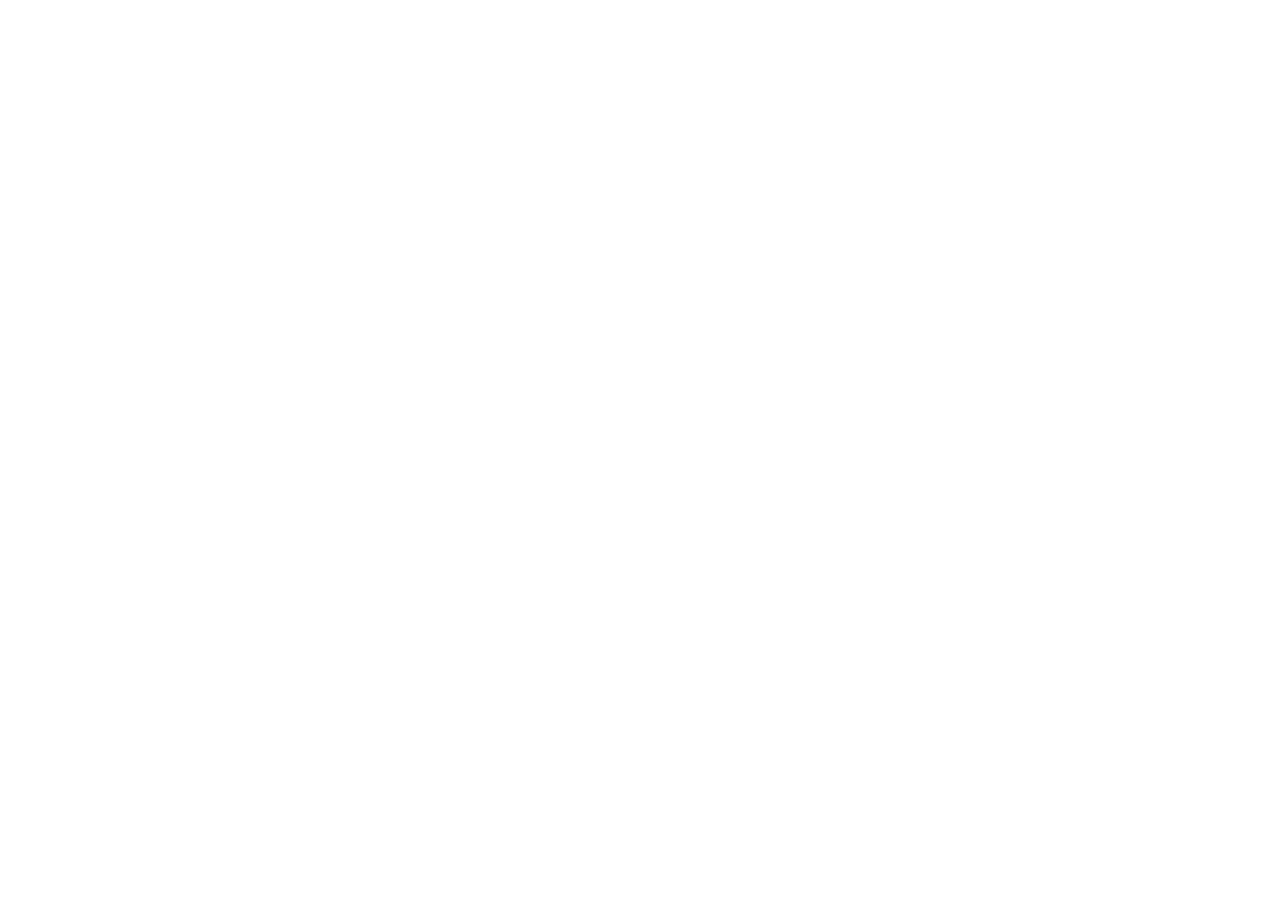
==== project-angular12/index.html @ 8bae706f "ok" ====
<!DOCTYPE html><html lang="en"><head>
  <meta charset="utf-8">
  <title>ProjectAngular12</title>
  <base href="/angular12/">
  <meta name="viewport" content="width=device-width, initial-scale=1">
  <link rel="icon" type="image/x-icon" href="favicon.ico">
<link rel="stylesheet" href="/angular12/styles.ef46db3751d8e999.css"></head>
<body>
  <app-root></app-root>
<script src="/angular12/runtime.a4315f0c9d90d1d1.js" type="module"></script><script src="/angular12/polyfills.88a5dae43e4ac159.js" type="module"></script><script src="/angular12/main.85b4adb9748449b8.js" type="module"></script>

</body></html>
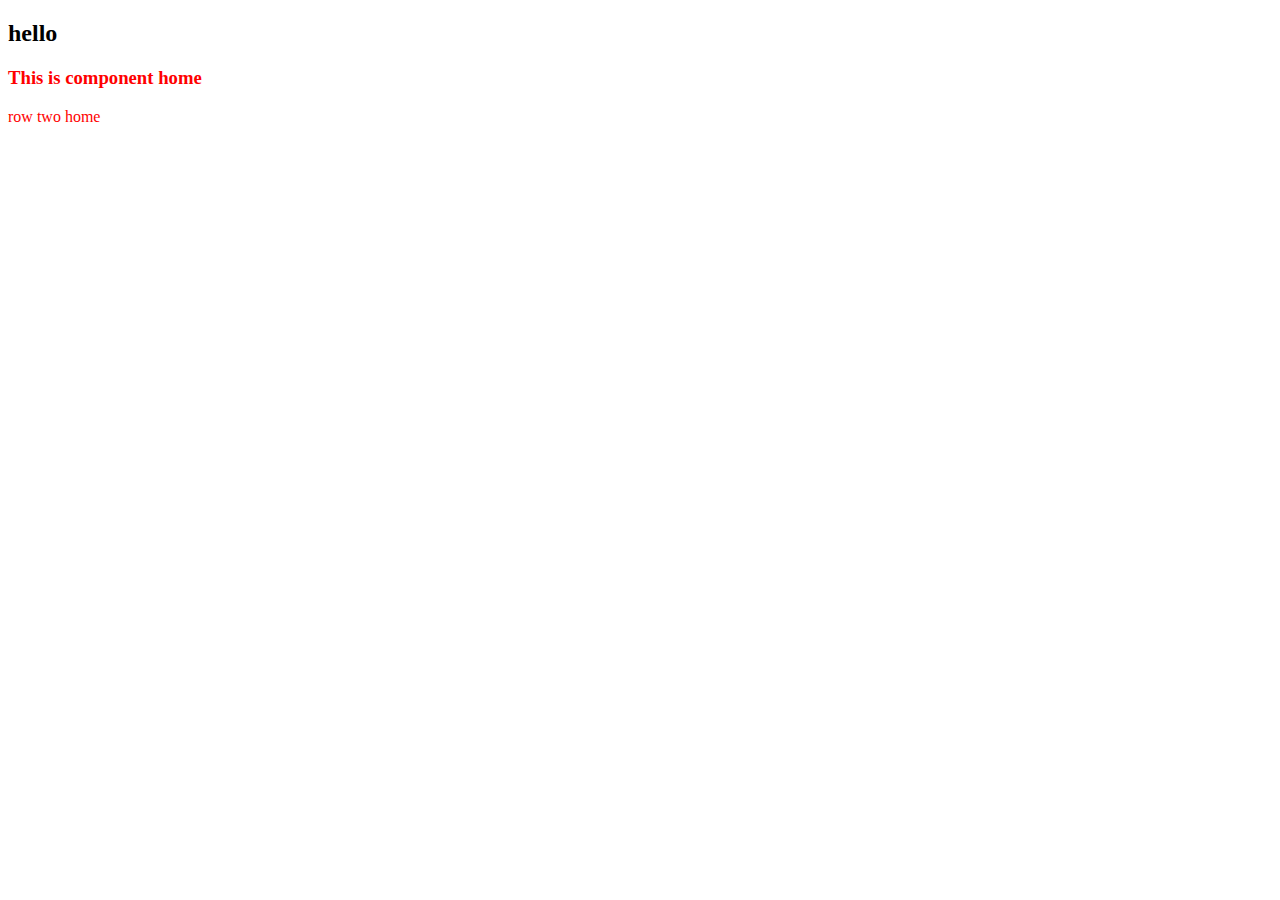
==== commit 279337b9: "ok" ====
--- a/project-angular12/index.html
+++ b/project-angular12/index.html
@@ -1,12 +1,12 @@
 <!DOCTYPE html><html lang="en"><head>
   <meta charset="utf-8">
   <title>ProjectAngular12</title>
-  <base href="/angular12/">
+  <base href="/project-angular12/">
   <meta name="viewport" content="width=device-width, initial-scale=1">
   <link rel="icon" type="image/x-icon" href="favicon.ico">
-<link rel="stylesheet" href="/angular12/styles.ef46db3751d8e999.css"></head>
+<link rel="stylesheet" href="/project-angular12/styles.ef46db3751d8e999.css"></head>
 <body>
   <app-root></app-root>
-<script src="/angular12/runtime.a4315f0c9d90d1d1.js" type="module"></script><script src="/angular12/polyfills.88a5dae43e4ac159.js" type="module"></script><script src="/angular12/main.85b4adb9748449b8.js" type="module"></script>
+<script src="/project-angular12/runtime.a4315f0c9d90d1d1.js" type="module"></script><script src="/project-angular12/polyfills.88a5dae43e4ac159.js" type="module"></script><script src="/project-angular12/main.d4eab99808b20b76.js" type="module"></script>
 
 </body></html>